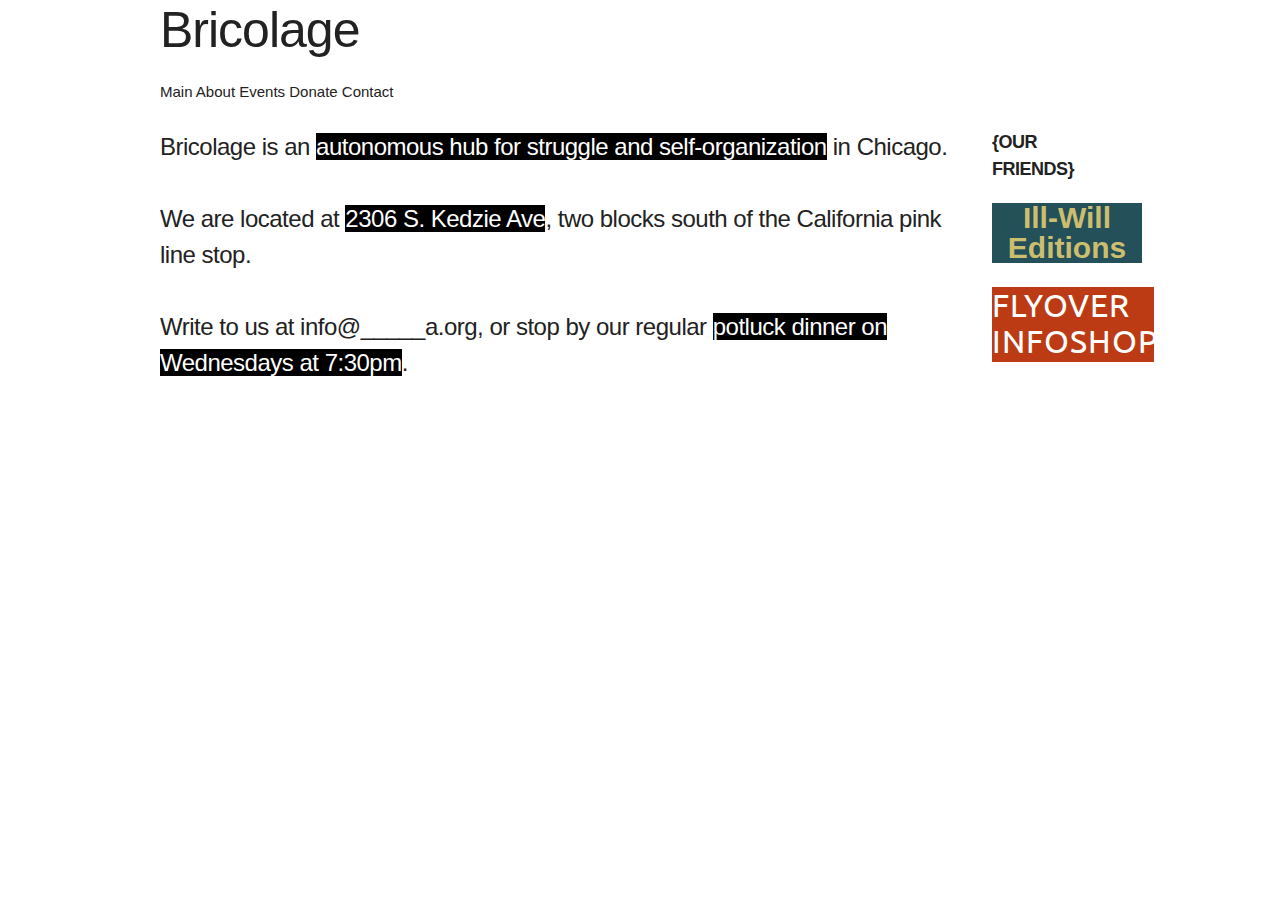
==== index.html @ 01b5d585 "Draft" ====
<!DOCTYPE html>
<html lang="en">
<head>

  <!-- Basic Page Needs
  –––––––––––––––––––––––––––––––––––––––––––––––––– -->
  <meta charset="utf-8">
  <title>Bricolage Centro Social </title>
  <meta name="description" content="">
  <meta name="author" content="">

  <!-- Mobile Specific Metas
  –––––––––––––––––––––––––––––––––––––––––––––––––– -->
  <meta name="viewport" content="width=device-width, initial-scale=1">

  <!-- FONT
  –––––––––––––––––––––––––––––––––––––––––––––––––– -->
  <link href="https://fonts.googleapis.com/css?family=Ubuntu:300" rel="stylesheet" type="text/css">
  <link href="https://fonts.googleapis.com/css?family=Open+Sans|Trirong" rel="stylesheet">

  <!-- CSS
  –––––––––––––––––––––––––––––––––––––––––––––––––– -->
  <link rel="stylesheet" href="assets/css/normalize.css">
  <link rel="stylesheet" href="assets/css/skeleton.css">
  <link rel="stylesheet" href="assets/css/style.css">


</head>
<body>
  <!-- Header & Navigation
  –––––––––––––––––––––––––––––––––––––––––––––––––– -->

  <header id="masthead">
    <div class="container">
     <h1>Bricolage</h1>
      <nav>
        <ul>
          <a href="index.html">Main </a>
          <a href="about.html">About </a>
          <a href="events.html">Events</a>
          <a href="donate.html">Donate</a>
          <a href="contact.html">Contact</a>
        </ul>
      </nav>
    </div>
  </header>

  <!-- Primary Page Layout
  –––––––––––––––––––––––––––––––––––––––––––––––––– -->
  <div class="container">
    <div class="row">
      <div class="ten columns" style="margin-top: 0%">
        <h5>Bricolage is an <mark>autonomous hub for struggle and self-organization</mark> in Chicago. <br><br>We are located at <mark>2306 S. Kedzie Ave</mark>, two blocks south of the California pink line stop. <br><br>Write to us at info@_____a.org, or stop by our regular <mark>potluck dinner on Wednesdays at 7:30pm</mark>.</h5>
      </div>
      <div class="one columns" style="margin-top: 0%">  

          <!-- Links Out
          –––––––––––––––––––––––––––––––––––––––––––––––––– -->
        <section class="sidebar">
          <div id="connect">
          <h6><strong>{OUR FRIENDS}</strong></h6>

            <div id="ill-will"><a href="http://ill-will-editions.tumblr.com/">Ill-Will Editions<!-- <img src="assets/images/tumblr3.png" class="social" alt="Ill Will Editions: multilingual zine-making project based in Berlin & Chicago"> --> </a></div><br>
            <div id="flyover"><a href="http://flyoverinfoshop.org/"> Flyover Infoshop<!-- <img src="assets/images/flyoverinfoshop.png" class="social" alt="Flyover Infoshop: a social space in Carbondale"> --></a></div>
          </div>
        </section>
      </div>
    </div>
  </div>

<!-- End Document
  –––––––––––––––––––––––––––––––––––––––––––––––––– -->
</body>
</html>
---- assets/css/skeleton.css ----
/*
* Skeleton V2.0.4
* Copyright 2014, Dave Gamache
* www.getskeleton.com
* Free to use under the MIT license.
* http://www.opensource.org/licenses/mit-license.php
* 12/29/2014
*/


/* Table of contents
––––––––––––––––––––––––––––––––––––––––––––––––––
- Grid
- Base Styles
- Typography
- Links
- Buttons
- Forms
- Lists
- Code
- Tables
- Spacing
- Utilities
- Clearing
- Media Queries
*/


/* Grid
–––––––––––––––––––––––––––––––––––––––––––––––––– */
.container {
  position: relative;
  width: 100%;
  max-width: 960px;
  margin: 0 auto;
  padding: 0 20px;
  box-sizing: border-box; }
.column,
.columns {
  width: 100%;
  float: left;
  box-sizing: border-box; }

/* For devices larger than 400px */
@media (min-width: 400px) {
  .container {
    width: 85%;
    padding: 0; }
}

/* For devices larger than 550px */
@media (min-width: 550px) {
  .container {
    width: 80%; }
  .column,
  .columns {
    margin-left: 4%; }
  .column:first-child,
  .columns:first-child {
    margin-left: 0; }

  .one.column,
  .one.columns                    { width: 4.66666666667%; }
  .two.columns                    { width: 13.3333333333%; }
  .three.columns                  { width: 22%;            }
  .four.columns                   { width: 30.6666666667%; }
  .five.columns                   { width: 39.3333333333%; }
  .six.columns                    { width: 48%;            }
  .seven.columns                  { width: 56.6666666667%; }
  .eight.columns                  { width: 65.3333333333%; }
  .nine.columns                   { width: 74.0%;          }
  .ten.columns                    { width: 82.6666666667%; }
  .eleven.columns                 { width: 91.3333333333%; }
  .twelve.columns                 { width: 100%; margin-left: 0; }

  .one-third.column               { width: 30.6666666667%; }
  .two-thirds.column              { width: 65.3333333333%; }

  .one-half.column                { width: 48%; }

  /* Offsets */
  .offset-by-one.column,
  .offset-by-one.columns          { margin-left: 8.66666666667%; }
  .offset-by-two.column,
  .offset-by-two.columns          { margin-left: 17.3333333333%; }
  .offset-by-three.column,
  .offset-by-three.columns        { margin-left: 26%;            }
  .offset-by-four.column,
  .offset-by-four.columns         { margin-left: 34.6666666667%; }
  .offset-by-five.column,
  .offset-by-five.columns         { margin-left: 43.3333333333%; }
  .offset-by-six.column,
  .offset-by-six.columns          { margin-left: 52%;            }
  .offset-by-seven.column,
  .offset-by-seven.columns        { margin-left: 60.6666666667%; }
  .offset-by-eight.column,
  .offset-by-eight.columns        { margin-left: 69.3333333333%; }
  .offset-by-nine.column,
  .offset-by-nine.columns         { margin-left: 78.0%;          }
  .offset-by-ten.column,
  .offset-by-ten.columns          { margin-left: 86.6666666667%; }
  .offset-by-eleven.column,
  .offset-by-eleven.columns       { margin-left: 95.3333333333%; }

  .offset-by-one-third.column,
  .offset-by-one-third.columns    { margin-left: 34.6666666667%; }
  .offset-by-two-thirds.column,
  .offset-by-two-thirds.columns   { margin-left: 69.3333333333%; }

  .offset-by-one-half.column,
  .offset-by-one-half.columns     { margin-left: 52%; }

}


/* Base Styles
–––––––––––––––––––––––––––––––––––––––––––––––––– */
/* NOTE
html is set to 62.5% so that all the REM measurements throughout Skeleton
are based on 10px sizing. So basically 1.5rem = 15px :) */
html {
  font-size: 62.5%; }
body {
  font-size: 1.5em; /* currently ems cause chrome bug misinterpreting rems on body element */
  line-height: 1.6;
  font-weight: 400;
  font-family: "Raleway", "HelveticaNeue", "Helvetica Neue", Helvetica, Arial, sans-serif;
  color: #222; }


/* Typography
–––––––––––––––––––––––––––––––––––––––––––––––––– */
h1, h2, h3, h4, h5, h6 {
  margin-top: 0;
  margin-bottom: 2rem;
  font-weight: 300; }
h1 { font-size: 4.0rem; line-height: 1.2;  letter-spacing: -.1rem;}
h2 { font-size: 3.6rem; line-height: 1.25; letter-spacing: -.1rem; }
h3 { font-size: 3.0rem; line-height: 1.3;  letter-spacing: -.1rem; }
h4 { font-size: 2.4rem; line-height: 1.35; letter-spacing: -.08rem; }
h5 { font-size: 1.8rem; line-height: 1.5;  letter-spacing: -.05rem; }
h6 { font-size: 1.5rem; line-height: 1.6;  letter-spacing: 0; }

/* Larger than phablet */
@media (min-width: 550px) {
  h1 { font-size: 5.0rem; }
  h2 { font-size: 4.2rem; }
  h3 { font-size: 3.6rem; }
  h4 { font-size: 3.0rem; }
  h5 { font-size: 2.4rem; }
  h6 { font-size: 1.5rem; }
}

p {
  margin-top: 0; }


/* Links
–––––––––––––––––––––––––––––––––––––––––––––––––– */
a {
  color: #1EAEDB; }
a:hover {
  color: #0FA0CE; }


/* Buttons
–––––––––––––––––––––––––––––––––––––––––––––––––– */
.button,
button,
input[type="submit"],
input[type="reset"],
input[type="button"] {
  display: inline-block;
  height: 38px;
  padding: 0 30px;
  color: #555;
  text-align: center;
  font-size: 11px;
  font-weight: 600;
  line-height: 38px;
  letter-spacing: .1rem;
  text-transform: uppercase;
  text-decoration: none;
  white-space: nowrap;
  background-color: transparent;
  border-radius: 4px;
  border: 1px solid #bbb;
  cursor: pointer;
  box-sizing: border-box; }
.button:hover,
button:hover,
input[type="submit"]:hover,
input[type="reset"]:hover,
input[type="button"]:hover,
.button:focus,
button:focus,
input[type="submit"]:focus,
input[type="reset"]:focus,
input[type="button"]:focus {
  color: #333;
  border-color: #888;
  outline: 0; }
.button.button-primary,
button.button-primary,
input[type="submit"].button-primary,
input[type="reset"].button-primary,
input[type="button"].button-primary {
  color: #FFF;
  background-color: #33C3F0;
  border-color: #33C3F0; }
.button.button-primary:hover,
button.button-primary:hover,
input[type="submit"].button-primary:hover,
input[type="reset"].button-primary:hover,
input[type="button"].button-primary:hover,
.button.button-primary:focus,
button.button-primary:focus,
input[type="submit"].button-primary:focus,
input[type="reset"].button-primary:focus,
input[type="button"].button-primary:focus {
  color: #FFF;
  background-color: #1EAEDB;
  border-color: #1EAEDB; }


/* Forms
–––––––––––––––––––––––––––––––––––––––––––––––––– */
input[type="email"],
input[type="number"],
input[type="search"],
input[type="text"],
input[type="tel"],
input[type="url"],
input[type="password"],
textarea,
select {
  height: 38px;
  padding: 6px 10px; /* The 6px vertically centers text on FF, ignored by Webkit */
  background-color: #fff;
  border: 1px solid #D1D1D1;
  border-radius: 4px;
  box-shadow: none;
  box-sizing: border-box; }
/* Removes awkward default styles on some inputs for iOS */
input[type="email"],
input[type="number"],
input[type="search"],
input[type="text"],
input[type="tel"],
input[type="url"],
input[type="password"],
textarea {
  -webkit-appearance: none;
     -moz-appearance: none;
          appearance: none; }
textarea {
  min-height: 65px;
  padding-top: 6px;
  padding-bottom: 6px; }
input[type="email"]:focus,
input[type="number"]:focus,
input[type="search"]:focus,
input[type="text"]:focus,
input[type="tel"]:focus,
input[type="url"]:focus,
input[type="password"]:focus,
textarea:focus,
select:focus {
  border: 1px solid #33C3F0;
  outline: 0; }
label,
legend {
  display: block;
  margin-bottom: .5rem;
  font-weight: 600; }
fieldset {
  padding: 0;
  border-width: 0; }
input[type="checkbox"],
input[type="radio"] {
  display: inline; }
label > .label-body {
  display: inline-block;
  margin-left: .5rem;
  font-weight: normal; }


/* Lists
–––––––––––––––––––––––––––––––––––––––––––––––––– */
ul {
  list-style: circle inside; }
ol {
  list-style: decimal inside; }
ol, ul {
  padding-left: 0;
  margin-top: 0; }
ul ul,
ul ol,
ol ol,
ol ul {
  margin: 1.5rem 0 1.5rem 3rem;
  font-size: 90%; }
li {
  margin-bottom: 1rem; }


/* Code
–––––––––––––––––––––––––––––––––––––––––––––––––– */
code {
  padding: .2rem .5rem;
  margin: 0 .2rem;
  font-size: 90%;
  white-space: nowrap;
  background: #F1F1F1;
  border: 1px solid #E1E1E1;
  border-radius: 4px; }
pre > code {
  display: block;
  padding: 1rem 1.5rem;
  white-space: pre; }


/* Tables
–––––––––––––––––––––––––––––––––––––––––––––––––– */
th,
td {
  padding: 12px 15px;
  text-align: left;
  border-bottom: 1px solid #E1E1E1; }
th:first-child,
td:first-child {
  padding-left: 0; }
th:last-child,
td:last-child {
  padding-right: 0; }


/* Spacing
–––––––––––––––––––––––––––––––––––––––––––––––––– */
button,
.button {
  margin-bottom: 1rem; }
input,
textarea,
select,
fieldset {
  margin-bottom: 1.5rem; }
pre,
blockquote,
dl,
figure,
table,
p,
ul,
ol,
form {
  margin-bottom: 2.5rem; }


/* Utilities
–––––––––––––––––––––––––––––––––––––––––––––––––– */
.u-full-width {
  width: 100%;
  box-sizing: border-box; }
.u-max-full-width {
  max-width: 100%;
  box-sizing: border-box; }
.u-pull-right {
  float: right; }
.u-pull-left {
  float: left; }


/* Misc
–––––––––––––––––––––––––––––––––––––––––––––––––– */
hr {
  margin-top: 3rem;
  margin-bottom: 3.5rem;
  border-width: 0;
  border-top: 1px solid #E1E1E1; }


/* Clearing
–––––––––––––––––––––––––––––––––––––––––––––––––– */

/* Self Clearing Goodness */
.container:after,
.row:after,
.u-cf {
  content: "";
  display: table;
  clear: both; }


/* Media Queries
–––––––––––––––––––––––––––––––––––––––––––––––––– */
/*
Note: The best way to structure the use of media queries is to create the queries
near the relevant code. For example, if you wanted to change the styles for buttons
on small devices, paste the mobile query code up in the buttons section and style it
there.
*/


/* Larger than mobile */
@media (min-width: 400px) {}

/* Larger than phablet (also point when grid becomes active) */
@media (min-width: 550px) {}

/* Larger than tablet */
@media (min-width: 750px) {}

/* Larger than desktop */
@media (min-width: 1000px) {}

/* Larger than Desktop HD */
@media (min-width: 1200px) {}
---- assets/css/style.css ----
mark {
    background-color: black;
    color: white;
}
#logo {
	align-self: center;
}




/*Tangents*/
h6 {
    font-size: 1.8rem;
    line-height: 1.5;
    letter-spacing: -.05rem;
	margin-top: 0;
    margin-bottom: 2rem;
    font-weight: 300;
    width: 100%;
}
a {
  color: inherit; 
  text-decoration: inherit; 
}

#ill-will {
	font-family: Futura, Trebuchet MS, Arial, sans-serif;
	background-color: #24505a;
	color: #cdbd6f;
    font-weight: bold;
    text-align: center;
    font-size: 3rem; 
    line-height: 3rem;  
    width: 150px;
	height: 100%;
}

#flyover {
	font-family: 'Ubuntu', 'Helvetica Neue', Helvetica, Arial, sans-serif;
    text-transform: uppercase;
    /*vertical-align: middle;*/
    text-align: left;
  	font-size: 1.8rem; 
  	line-height: 3.6rem;  
  	letter-spacing: .1rem;
    font-size: 32px;
    background-color: #bc3b14;
    color: white;
   	width: 162px;
	height: 75px;
}
/*
ill-will editions heading:;
    color: #cdbd6f;
    font-weight: bold;
    text-align: center;
    font-size: 85px;
    line-height: 90%;
    margin-bottom: 30px;
    margin-top: -30px;
}

h1, h3 {
    font-family: Futura;
}

flyover infoshop heading:;
.site-title {
    font-family: 'Ubuntu', 'Helvetica Neue', Helvetica, Arial, sans-serif;
  	letter-spacing: .19em;
    text-transform: uppercase;
    vertical-align: middle;
    font-weight: 300;
    font-size: 1.9rem;
    background-color: #bc3b14;
    color: white;
}
*/
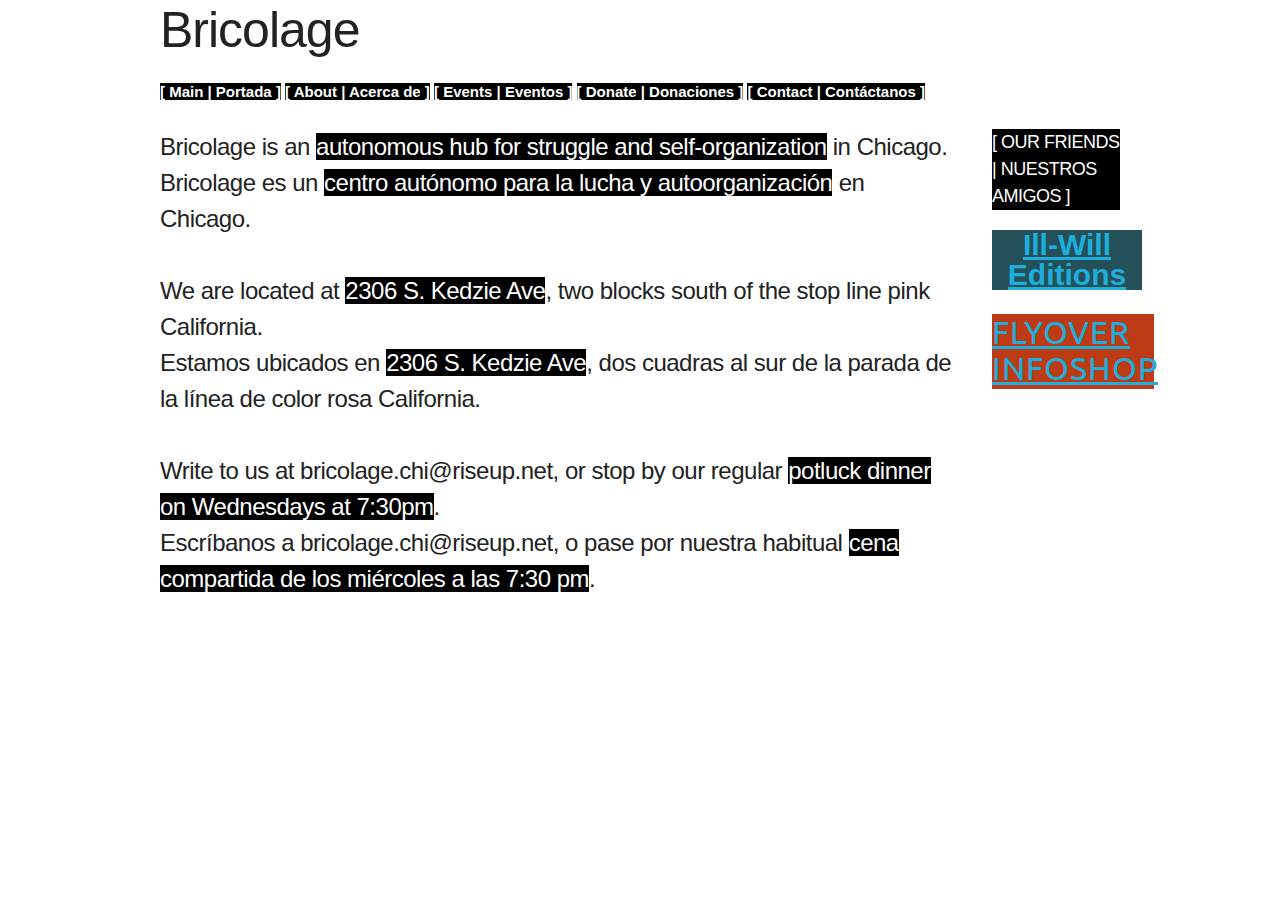
==== commit 7378c1ad: "Draft 2" ====
--- a/index.html
+++ b/index.html
@@ -5,13 +5,15 @@
   <!-- Basic Page Needs
   –––––––––––––––––––––––––––––––––––––––––––––––––– -->
   <meta charset="utf-8">
-  <title>Bricolage Centro Social </title>
+  <title>Bricolage [Social Center | Centro Social] </title>
   <meta name="description" content="">
   <meta name="author" content="">
 
   <!-- Mobile Specific Metas
   –––––––––––––––––––––––––––––––––––––––––––––––––– -->
   <meta name="viewport" content="width=device-width, initial-scale=1">
+  <!-- Color the status bar on mobile devices -->
+    <meta name="theme-color" content="#2F3BA2">
 
   <!-- FONT
   –––––––––––––––––––––––––––––––––––––––––––––––––– -->
@@ -35,11 +37,11 @@
      <h1>Bricolage</h1>
       <nav>
         <ul>
-          <a href="index.html">Main </a>
-          <a href="about.html">About </a>
-          <a href="events.html">Events</a>
-          <a href="donate.html">Donate</a>
-          <a href="contact.html">Contact</a>
+          <a class="blocks" href="index.html">[ Main | Portada ]</a>
+          <a class="blocks" href="about.html">[ About | Acerca de ]</a>
+          <a class="blocks" href="events.html">[ Events | Eventos ]</a>
+          <a class="blocks" href="donate.html"> [ Donate | Donaciones ]</a>
+          <a class="blocks" href="contact.html">[ Contact | Contáctanos ]</a>
         </ul>
       </nav>
     </div>
@@ -49,16 +51,17 @@
   –––––––––––––––––––––––––––––––––––––––––––––––––– -->
   <div class="container">
     <div class="row">
-      <div class="ten columns" style="margin-top: 0%">
-        <h5>Bricolage is an <mark>autonomous hub for struggle and self-organization</mark> in Chicago. <br><br>We are located at <mark>2306 S. Kedzie Ave</mark>, two blocks south of the California pink line stop. <br><br>Write to us at info@_____a.org, or stop by our regular <mark>potluck dinner on Wednesdays at 7:30pm</mark>.</h5>
+      <div id="background" class="ten columns" style="margin-top: 0%">
+        <h5>Bricolage is an <mark>autonomous hub for struggle and self-organization</mark> in Chicago.<br>Bricolage es un <mark>centro autónomo para la lucha y autoorganización</mark> en Chicago.<br><br>
+        We are located at <mark>2306 S. Kedzie Ave</mark>, two blocks south of the stop line pink California.<br>Estamos ubicados en <mark>2306 S. Kedzie Ave</mark>, dos cuadras al sur de la parada de la línea de color rosa California. <br><br>Write to us at bricolage.chi@riseup.net, or stop by our regular <mark>potluck dinner on Wednesdays at 7:30pm</mark>.<br>Escríbanos a bricolage.chi@riseup.net, o pase por nuestra habitual <mark>cena compartida de los miércoles a las 7:30 pm</mark>.</h5>
       </div>
-      <div class="one columns" style="margin-top: 0%">  
+      <div class="two columns" style="margin-top: 0%">  
 
           <!-- Links Out
           –––––––––––––––––––––––––––––––––––––––––––––––––– -->
         <section class="sidebar">
           <div id="connect">
-          <h6><strong>{OUR FRIENDS}</strong></h6>
+          <h6 id="heading" class="blocks">[ OUR FRIENDS | NUESTROS AMIGOS ]</h6>
 
             <div id="ill-will"><a href="http://ill-will-editions.tumblr.com/">Ill-Will Editions<!-- <img src="assets/images/tumblr3.png" class="social" alt="Ill Will Editions: multilingual zine-making project based in Berlin & Chicago"> --> </a></div><br>
             <div id="flyover"><a href="http://flyoverinfoshop.org/"> Flyover Infoshop<!-- <img src="assets/images/flyoverinfoshop.png" class="social" alt="Flyover Infoshop: a social space in Carbondale"> --></a></div>
--- a/assets/css/style.css
+++ b/assets/css/style.css
@@ -1,27 +1,31 @@
+.blocks {
+    background-color: black;
+    color: white;
+    font-weight: bold;
+    line-height: 1.5;
+    text-decoration: none;
+}
+
+#logo {
+    align-self: center;
+}
+
+
 mark {
     background-color: black;
     color: white;
 }
-#logo {
-	align-self: center;
-}
 
+h6 {
+  }
 
-
-
-/*Tangents*/
-h6 {
+#heading {
     font-size: 1.8rem;
     line-height: 1.5;
     letter-spacing: -.05rem;
-	margin-top: 0;
     margin-bottom: 2rem;
     font-weight: 300;
-    width: 100%;
-}
-a {
-  color: inherit; 
-  text-decoration: inherit; 
+    height: 100%;  
 }
 
 #ill-will {
@@ -34,6 +38,7 @@
     line-height: 3rem;  
     width: 150px;
 	height: 100%;
+    text-decoration: none;
 }
 
 #flyover {
@@ -49,31 +54,8 @@
     color: white;
    	width: 162px;
 	height: 75px;
-}
-/*
-ill-will editions heading:;
-    color: #cdbd6f;
-    font-weight: bold;
-    text-align: center;
-    font-size: 85px;
-    line-height: 90%;
-    margin-bottom: 30px;
-    margin-top: -30px;
+    text-decoration: none;
 }
 
-h1, h3 {
-    font-family: Futura;
-}
+/*
 
-flyover infoshop heading:;
-.site-title {
-    font-family: 'Ubuntu', 'Helvetica Neue', Helvetica, Arial, sans-serif;
-  	letter-spacing: .19em;
-    text-transform: uppercase;
-    vertical-align: middle;
-    font-weight: 300;
-    font-size: 1.9rem;
-    background-color: #bc3b14;
-    color: white;
-}
-*/
